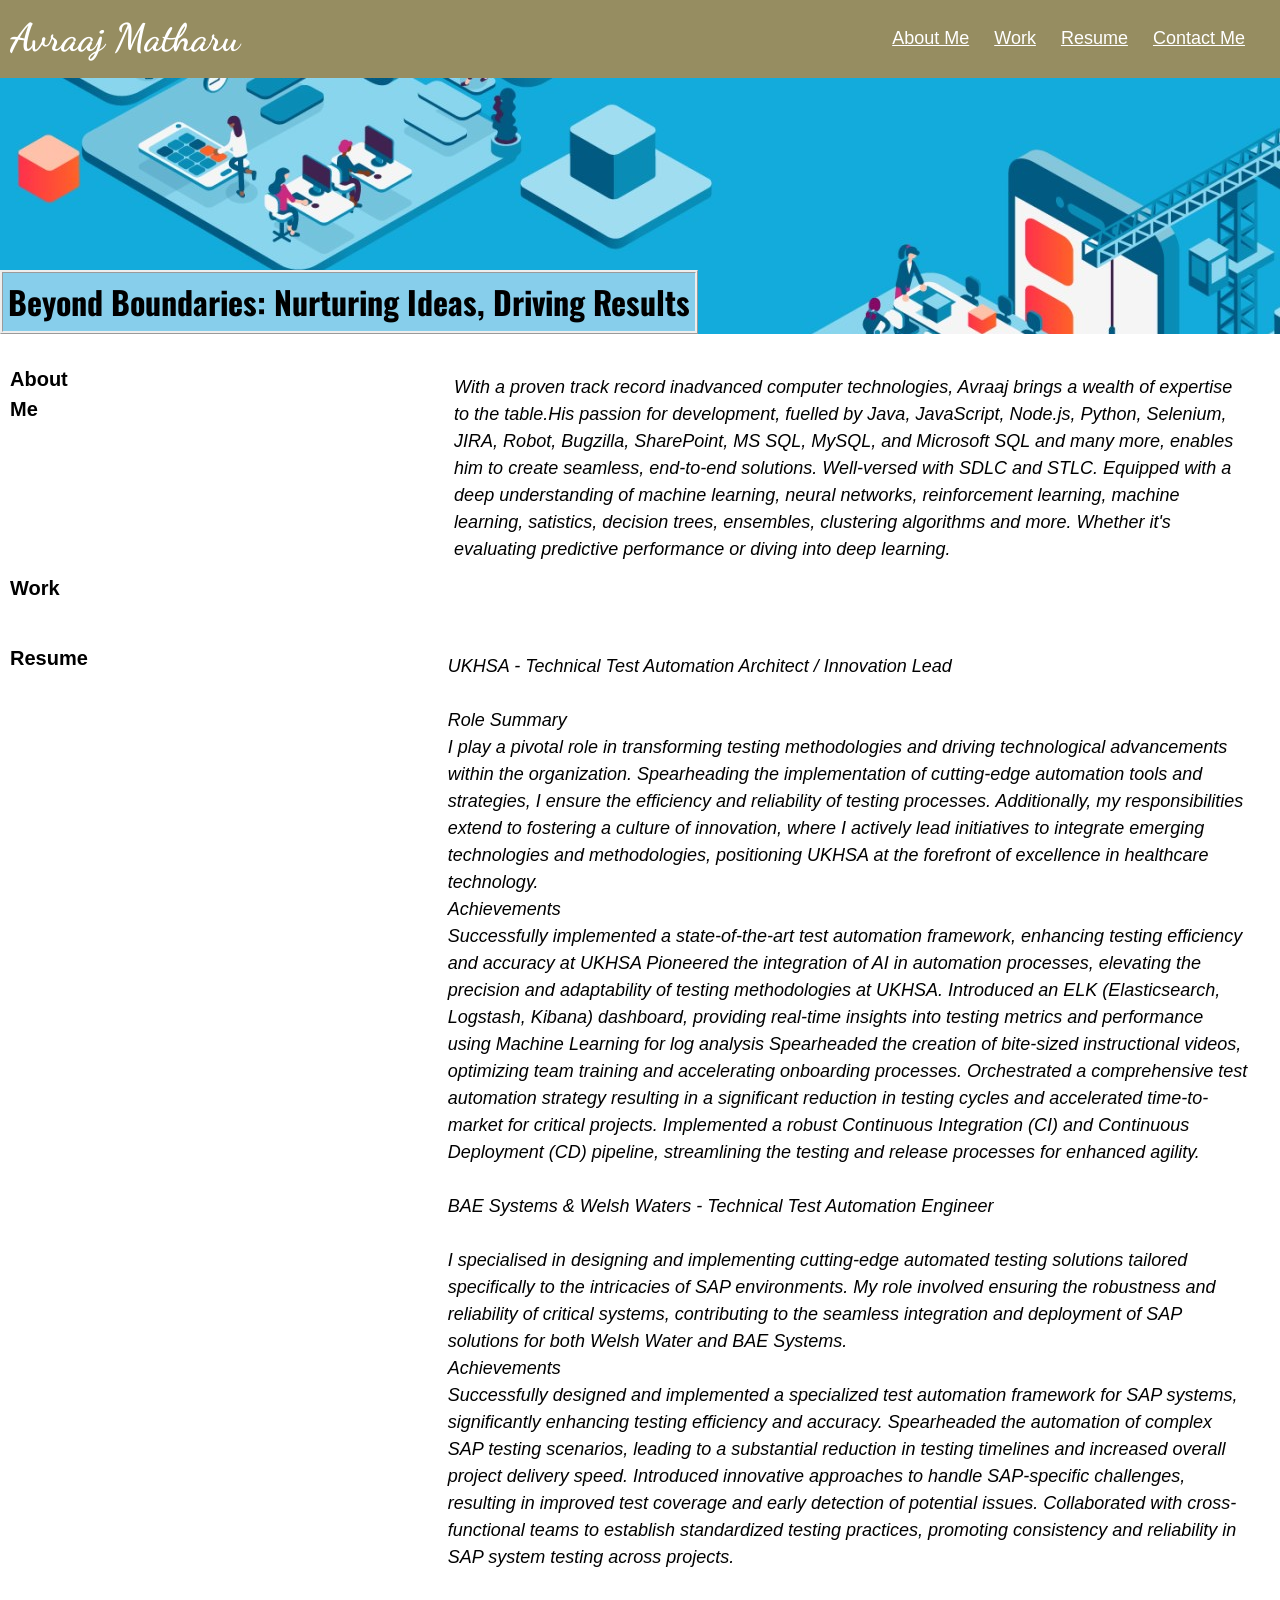
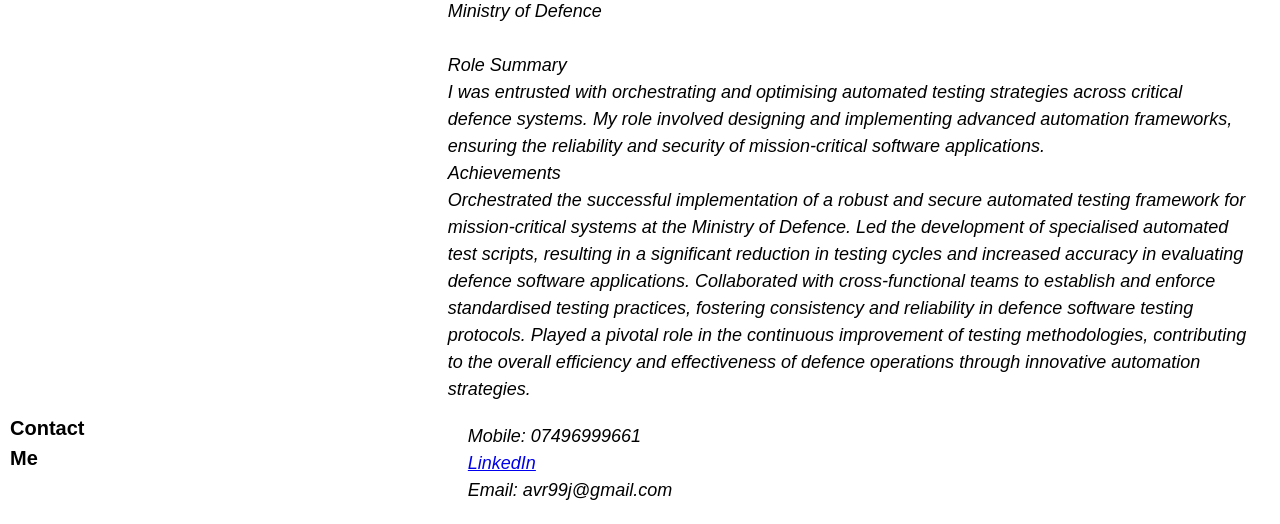
==== index.html @ b8fdf301 "moved the index.html and assets folder to the root directory" ====
<!DOCTYPE html>
<html lang="en-gb">

<head>
  <link rel="preconnect" href="https://fonts.googleapis.com">
  <link rel="preconnect" href="https://fonts.gstatic.com" crossorigin>
  <link href="https://fonts.googleapis.com/css2?family=Dancing+Script&family=Oswald:wght@500&display=swap"
    rel="stylesheet">
  <meta charset="UTF-8">
  <meta name="viewport" content="width=device-width, initial-scale=1.0">
  <meta http-equiv="X-UA-Compatible" content="ie=edge">
  <link rel="stylesheet" href="./assets/css/style.css" />
  <title>Avraaj Matharu</title>
</head>

<body>
  <!-- main logo / nav -->
  <header class="header">
    <h1>Avraaj Matharu</h1>
    <nav>
      <a href="#about">About Me</a>
      <a href="#work">Work</a>
      <a href="#resume">Resume</a>
      <a href="#contact">Contact Me</a>
    </nav>
  </header>

  <!-- hero banner -->
  <section class="hero-banner">
    <div>
      <h2>Beyond Boundaries: Nurturing Ideas, Driving Results</h2>
    </div>

  </section>

  <main class="page-wrapper">
    <!-- about me -->
    <section class="page-section" id="about">
      <h2 id="aboutmeh2">About Me</h2>
      <p>
        With a proven track record inadvanced computer technologies, Avraaj brings a wealth of expertise to the
        table.His passion for development, fuelled by Java, JavaScript, Node.js, Python, Selenium, JIRA, Robot,
        Bugzilla, SharePoint, MS SQL, MySQL, and Microsoft SQL and many more, enables him to create seamless, end-to-end
        solutions. Well-versed with SDLC and STLC. Equipped with a deep understanding of machine learning, neural
        networks, reinforcement learning, machine learning, satistics, decision trees, ensembles, clustering algorithms
        and more. Whether it's evaluating predictive performance or diving into deep learning.
      </p>
    </section>

    <!-- portfolio container -->
    <section class="page-section-work" id="work">
      <h2 id="workh2">Work</h2>
      <p class="work1"></p>
      <p class="work2"></p>
      <p class="work3"></p>
      <p class="work4"></p>
    </section>

    <!-- Resume -->
    <section class="page-section" id="resume">
      <h2 id="resumeh2">Resume</h2>
      <p>
        UKHSA - Technical Test Automation Architect / Innovation Lead
        <br> <br>
        Role Summary
        <br>

        I play a pivotal role in transforming testing methodologies and driving technological advancements within the
        organization. Spearheading the implementation of cutting-edge automation tools and strategies, I ensure the
        efficiency and reliability of testing processes. Additionally, my responsibilities extend to fostering a culture
        of innovation, where I actively lead initiatives to integrate emerging technologies and methodologies,
        positioning UKHSA at the forefront of excellence in healthcare technology.
        <br>
        Achievements
        <br>

        Successfully implemented a state-of-the-art test automation framework, enhancing testing efficiency and accuracy
        at UKHSA
        Pioneered the integration of AI in automation processes, elevating the precision and adaptability of testing
        methodologies at UKHSA.
        Introduced an ELK (Elasticsearch, Logstash, Kibana) dashboard, providing real-time insights into testing metrics
        and performance using Machine Learning for log analysis

        Spearheaded the creation of bite-sized instructional videos, optimizing team training and accelerating
        onboarding processes.

        Orchestrated a comprehensive test automation strategy resulting in a significant reduction in testing cycles and
        accelerated time-to-market for critical projects.
        Implemented a robust Continuous Integration (CI) and Continuous Deployment (CD) pipeline, streamlining the
        testing and release processes for enhanced agility.

        <br><br>

        BAE Systems & Welsh Waters - Technical Test Automation Engineer
        <br><br>

        I specialised in designing and implementing cutting-edge automated testing solutions tailored specifically to
        the intricacies of SAP environments. My role involved ensuring the
        robustness and reliability of critical systems, contributing to the seamless integration and deployment of SAP
        solutions for both Welsh Water and BAE Systems.
        <br>
        Achievements
        <br>

        Successfully designed and implemented a specialized test automation framework for SAP systems, significantly
        enhancing testing efficiency and accuracy.

        Spearheaded the automation of complex SAP testing scenarios, leading to a substantial reduction in testing
        timelines and increased overall project delivery speed.

        Introduced innovative approaches to handle SAP-specific challenges, resulting in improved test coverage and
        early detection of potential issues.

        Collaborated with cross-functional teams to establish standardized testing practices, promoting consistency and
        reliability in SAP system testing across projects.
        <br><br>
        Ministry of Defence
        <br><br>


        Role Summary
        <br>
        I was entrusted with orchestrating and optimising automated testing strategies across critical defence systems.
        My role involved designing and implementing advanced automation
        frameworks, ensuring the reliability and security of mission-critical software applications.
        <br>
        Achievements
        <br>

        Orchestrated the successful implementation of a robust and secure automated testing framework for
        mission-critical systems at the Ministry of Defence.

        Led the development of specialised automated test scripts, resulting in a significant reduction in testing
        cycles and increased accuracy in evaluating defence software applications.

        Collaborated with cross-functional teams to establish and enforce standardised testing practices, fostering
        consistency and reliability in defence software testing protocols.

        Played a pivotal role in the continuous improvement of testing methodologies, contributing to the overall
        efficiency and effectiveness of defence operations through innovative
        automation strategies.
      </p>
    </section>

    <!-- contact -->
    <section class="page-section contact" id="contact">
      <h2 id="contactmeh2">Contact Me</h2>
      <p>Mobile: 07496999661
        <a href="https://www.linkedin.com/in/avraajmatharu/" target="_blank">LinkedIn</a>
        Email: avr99j@gmail.com
      </p>
    </section>
    </table>
  </main>
</body>

</html>
---- assets/css/style.css ----
* {
  box-sizing: border-box;
}

body {
  margin: 0;
  padding: 0;
  font-family: 'Trebuchet MS', 'Lucida Sans Unicode', 'Lucida Grande', 'Lucida Sans', Arial, sans-serif;
  line-height: 1.5;
}

h1,
h2,
h3,
h4,
h5,
h6 {
  margin: 0;
}

p {
  margin: 0;
}

header {
  display: flex;
  justify-content: space-between;
  background-color: hwb(49 38% 41%);
  color: white;
  padding: 5px;
}

header h1 {
  font-family: 'Dancing Script', cursive;
  font-size: 3vw;
  padding: 5px;
}

header nav {
  padding: 20px;
  font-size: large;
}

header a {
  color: white;
  padding: 10px;
}

header img {
  justify-content: flex-start;

}

.hero-banner div {
  display: flex;
  justify-content: flex-start;
  align-items: end;
  background-image: url("../images/1693689636655.jpeg");
  height: 20vw;

}

.hero-banner h2 {

  background-color: skyblue;
  padding: 5px;
  font-size: xx-large;
  margin: 0 5px 0 0;
  border-style: ridge;
  font-family: 'Dancing Script', cursive;
  font-family: 'Oswald', sans-serif;

}


main {
  margin: 10px;
  padding-top: 20px;
  display: flex;
  flex-direction: column;


}


#aboutmeh2,
#workh2,
#resumeh2,
#contactmeh2 {
  font-size: 20px;
  font-style: normal;
  padding-bottom: 40px;
}

#about,
#work,
#resume,
#contact {
  display: flex;
  justify-content: space-between;
  flex-direction: row;
  gap: 350px;
  font-style: oblique;
  font-size: large;
}

.page-wrapper p {
  word-wrap: break-word;
  width: 70%;
  padding: 10px;
  margin-right: 10px;
  display: flex;
  flex-direction: column;
  justify-content: center;
}
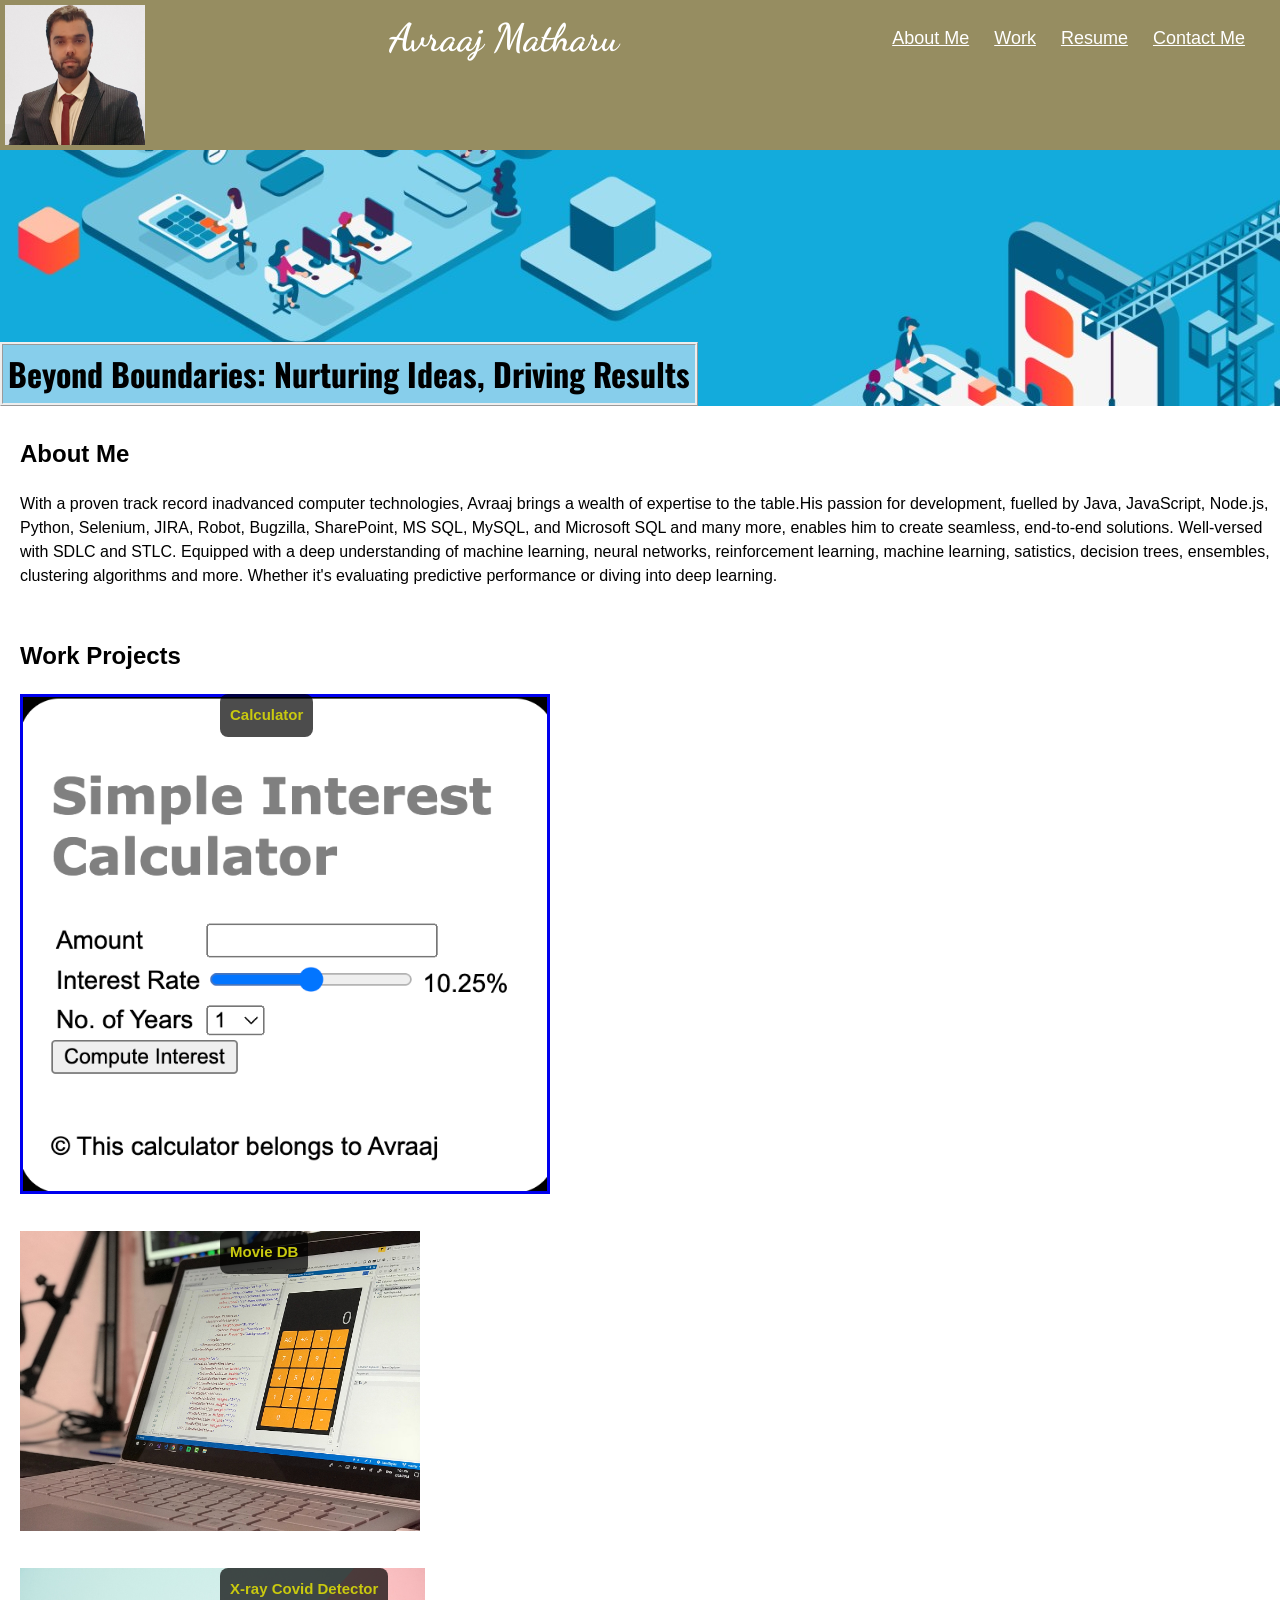
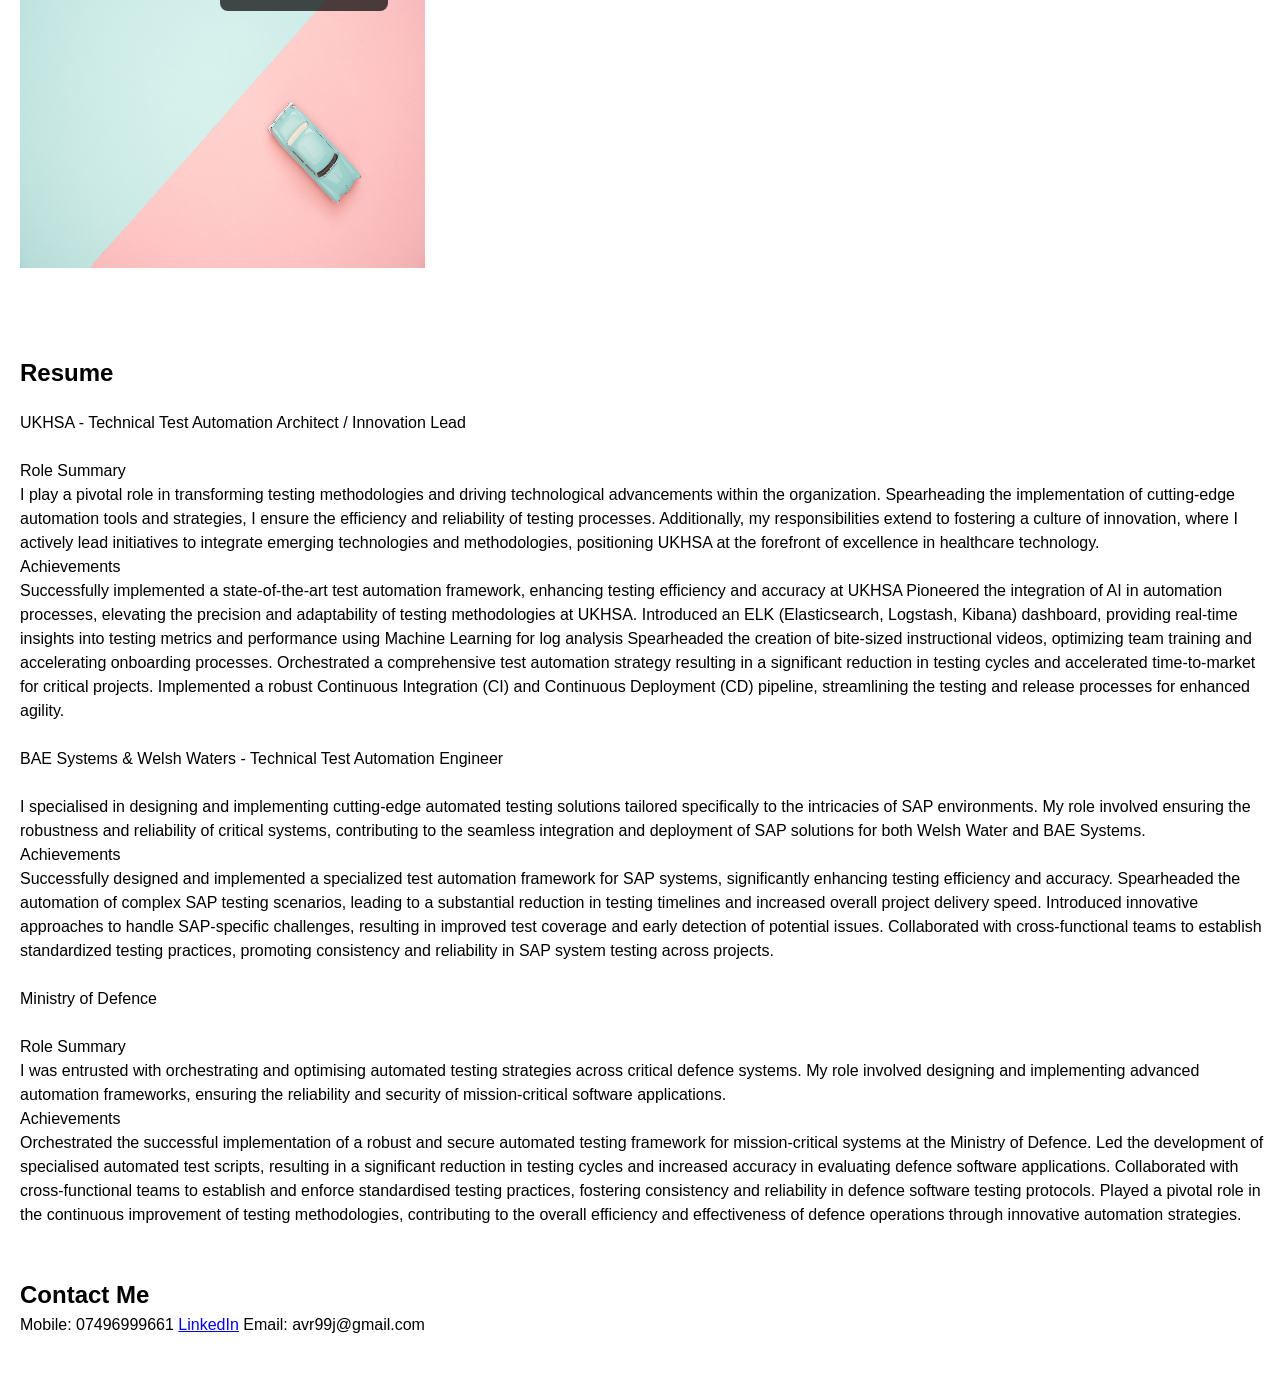
==== commit e7a9acd9: "Interim code checkpoint push for a working portfolio" ====
--- a/index.html
+++ b/index.html
@@ -16,8 +16,10 @@
 <body>
   <!-- main logo / nav -->
   <header class="header">
-    <h1>Avraaj Matharu</h1>
-    <nav>
+    <img src="./assets/images/Avraaj.jpg" alt="Avraajdp" height="140px">
+    <h1 class="h1">Avraaj Matharu </h1>
+
+    <nav class="nav">
       <a href="#about">About Me</a>
       <a href="#work">Work</a>
       <a href="#resume">Resume</a>
@@ -28,6 +30,7 @@
   <!-- hero banner -->
   <section class="hero-banner">
     <div>
+
       <h2>Beyond Boundaries: Nurturing Ideas, Driving Results</h2>
     </div>
 
@@ -37,7 +40,7 @@
     <!-- about me -->
     <section class="page-section" id="about">
       <h2 id="aboutmeh2">About Me</h2>
-      <p>
+      <p id="aboutmep">
         With a proven track record inadvanced computer technologies, Avraaj brings a wealth of expertise to the
         table.His passion for development, fuelled by Java, JavaScript, Node.js, Python, Selenium, JIRA, Robot,
         Bugzilla, SharePoint, MS SQL, MySQL, and Microsoft SQL and many more, enables him to create seamless, end-to-end
@@ -48,18 +51,34 @@
     </section>
 
     <!-- portfolio container -->
-    <section class="page-section-work" id="work">
-      <h2 id="workh2">Work</h2>
-      <p class="work1"></p>
-      <p class="work2"></p>
-      <p class="work3"></p>
-      <p class="work4"></p>
+    <section class="page-section" id="work">
+      <h2 id="workh2">Work Projects</h2>
+      <p id="workp"></p>
+      <div class="projects">
+        <a href="https://avr99j.github.io/vftvk-Simple-Interest-Calculator/" target="_blank"><img
+            src="./assets/images/Calculator.png" alt="Interest rate calculator" id="project1" width="500vw"
+            height="500vw"></a>
+        <h3>Calculator</h3>
+      </div>
+      <div class="projects">
+        <a href="https://avr99j.github.io/qkfls-Movie-Reviews-Database/" target="_blank"><img
+            src="./assets/images/02-portfolio-2.jpg" alt="Movie DB project" id="project2" width="300vw"
+            height="300vw"></a>
+        <h3>Movie DB</h3>
+      </div>
+      <div class="projects">
+        <a href="https://avr99j.github.io/x-ray-detector-covid-19/" target="_blank>"><img
+            src="./assets/images/02-portfolio-3.jpg" alt="project3" id="project3" width="300vw" height="300vw"></a>
+        <h3>X-ray Covid Detector</h3>
+      </div>
+
     </section>
+
 
     <!-- Resume -->
     <section class="page-section" id="resume">
       <h2 id="resumeh2">Resume</h2>
-      <p>
+      <p id="resumep">
         UKHSA - Technical Test Automation Architect / Innovation Lead
         <br> <br>
         Role Summary
@@ -143,9 +162,9 @@
     </section>
 
     <!-- contact -->
-    <section class="page-section contact" id="contact">
+    <section class="page-section" id="contact">
       <h2 id="contactmeh2">Contact Me</h2>
-      <p>Mobile: 07496999661
+      <p id="contactp">Mobile: 07496999661
         <a href="https://www.linkedin.com/in/avraajmatharu/" target="_blank">LinkedIn</a>
         Email: avr99j@gmail.com
       </p>
--- a/assets/css/style.css
+++ b/assets/css/style.css
@@ -39,6 +39,7 @@
 header nav {
   padding: 20px;
   font-size: large;
+
 }
 
 header a {
@@ -65,51 +66,88 @@
   background-color: skyblue;
   padding: 5px;
   font-size: xx-large;
-  margin: 0 5px 0 0;
+  margin: 0 5px -30px 0;
   border-style: ridge;
   font-family: 'Dancing Script', cursive;
   font-family: 'Oswald', sans-serif;
 
 }
 
+.hero-banner img {
+  margin-bottom: -30px;
+}
 
-main {
+.page-wrapper {
   margin: 10px;
   padding-top: 20px;
   display: flex;
   flex-direction: column;
-
-
-}
-
-
-#aboutmeh2,
-#workh2,
-#resumeh2,
-#contactmeh2 {
-  font-size: 20px;
-  font-style: normal;
-  padding-bottom: 40px;
+  padding-left: 10px;
 }
 
 #about,
 #work,
 #resume,
 #contact {
-  display: flex;
-  justify-content: space-between;
-  flex-direction: row;
-  gap: 350px;
-  font-style: oblique;
-  font-size: large;
+  margin-bottom: 50px;
 }
 
-.page-wrapper p {
-  word-wrap: break-word;
-  width: 70%;
+.projects {
+  text-align: left;
+  position: relative;
+}
+
+div {
+  display: flex;
+  justify-content: flex-start;
+  padding-bottom: 30px;
+  width: 100%;
+
+}
+
+.projects h3 {
+
+  position: absolute;
+  left: 200px;
+  top: 0px;
+  /* width: 100%; */
+  margin: 0;
+  font-size: 15px;
+  color: #c9c90f;
+  background-color: rgba(0, 0, 0, 0.7);
+  /* Optional: Add a semi-transparent background */
   padding: 10px;
-  margin-right: 10px;
+  border-radius: 8px;
+}
+
+.projects {
   display: flex;
-  flex-direction: column;
-  justify-content: center;
+  flex-direction: row;
+  align-items: center;
+}
+
+#aboutmeh2,
+#workh2,
+#resumeh2,
+#contacth2 {
+  padding-bottom: 20px;
+}
+
+/* #project1:active,
+#project1:target {
+  transform: scale(2);
+
+} */
+
+#project1 {
+  width: 100%;
+  border-style: solid;
+}
+
+#project2 {
+  width: 100%
+}
+
+#project3 {
+  width: 90%
 }
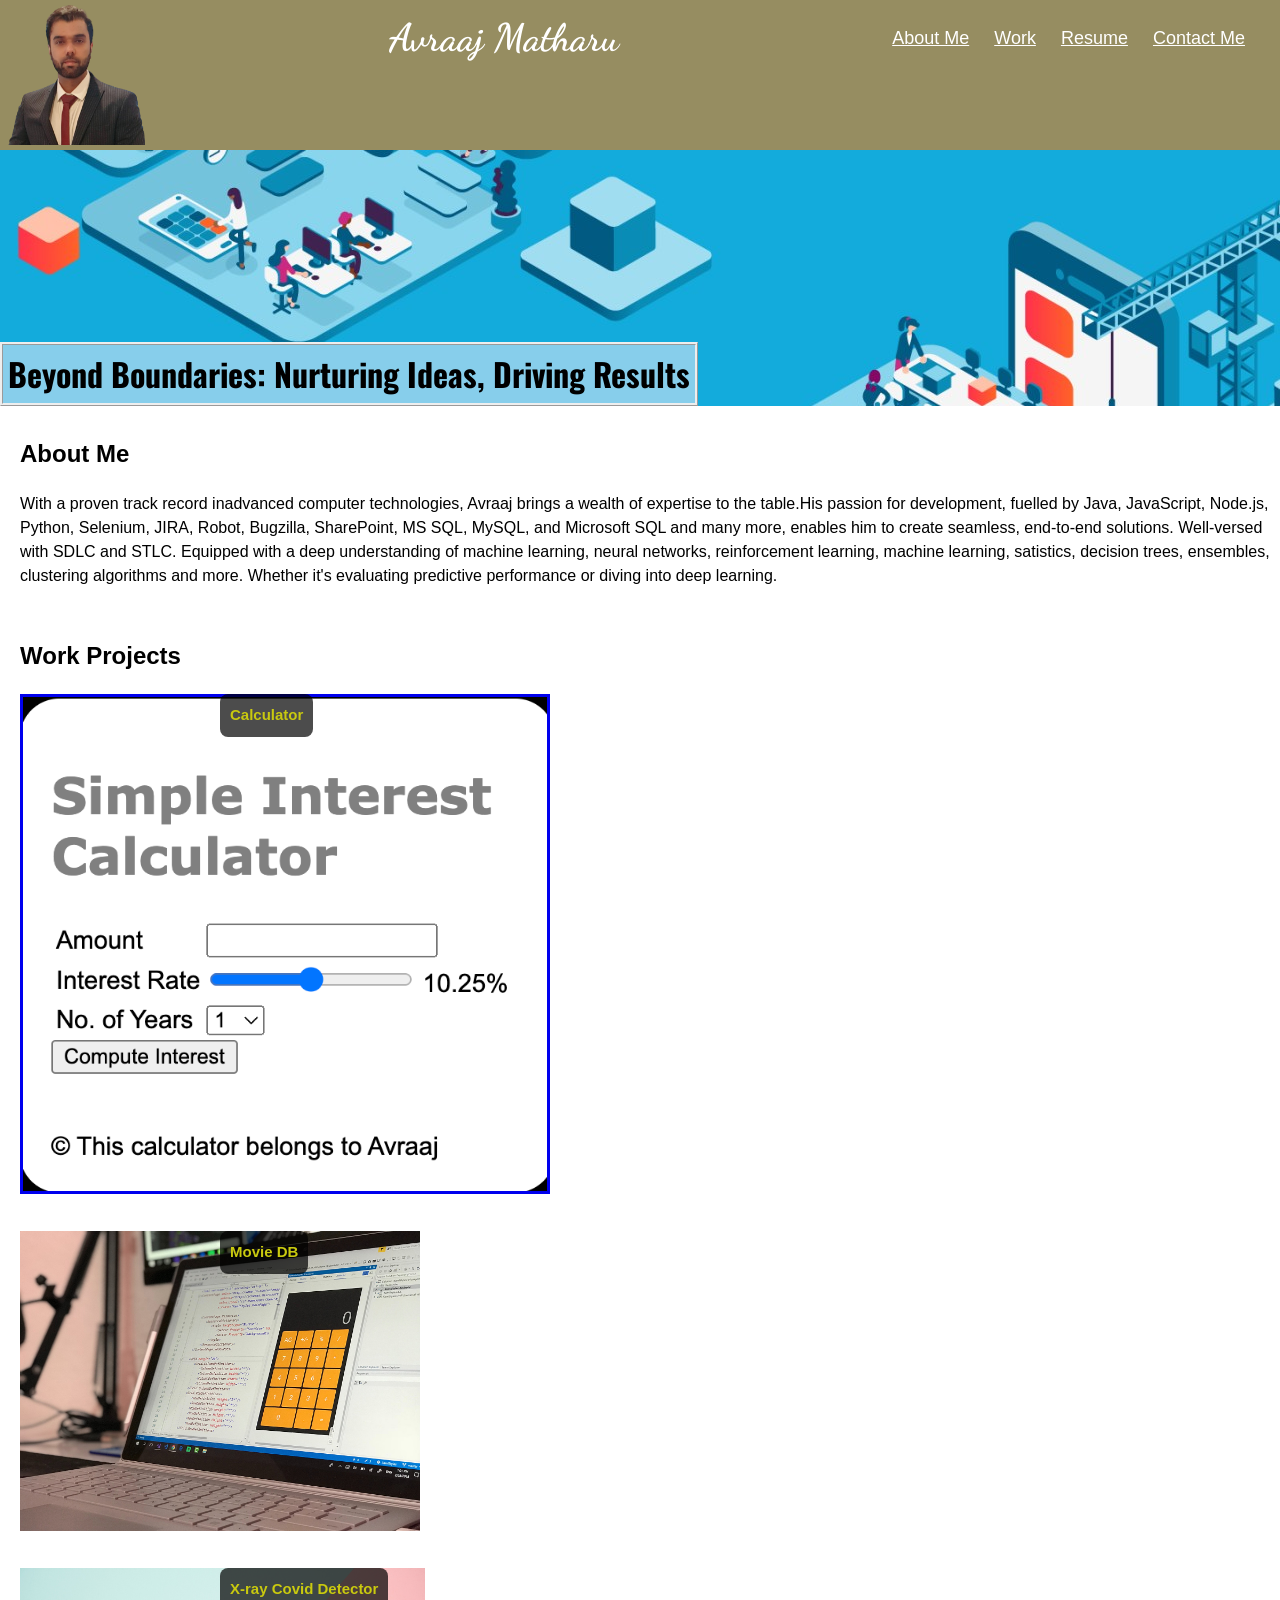
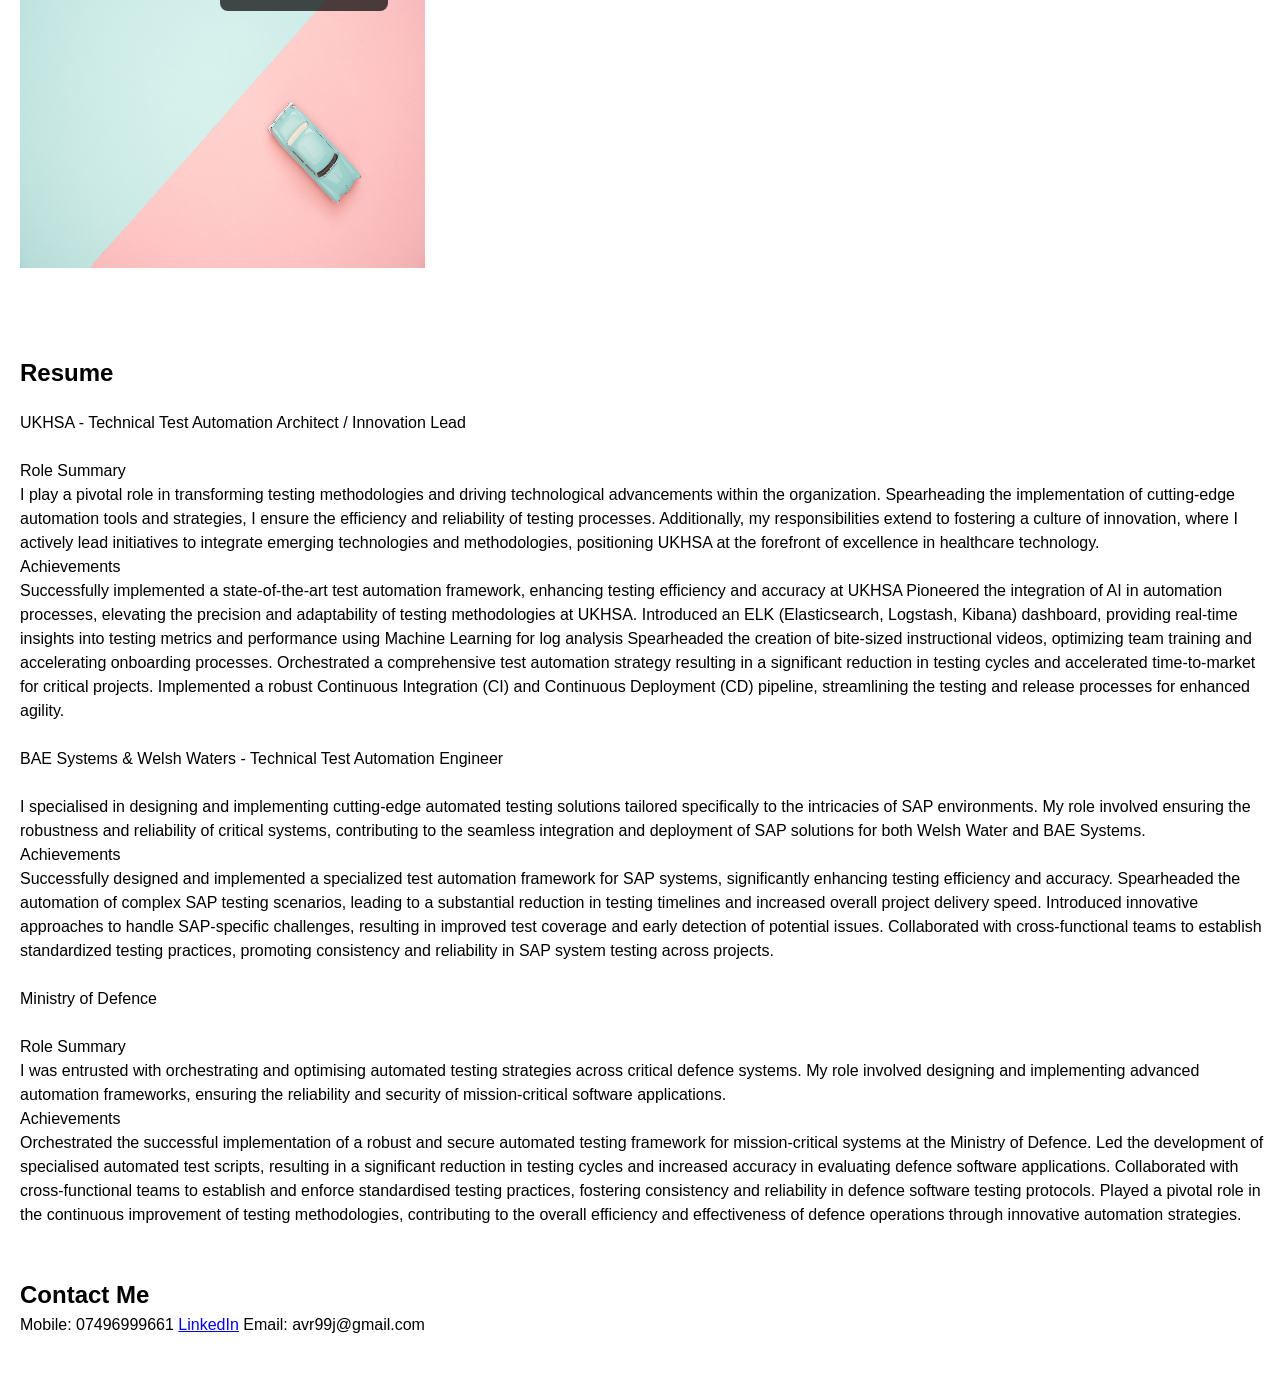
==== commit f997479a: "removed background from the dp" ====
--- a/index.html
+++ b/index.html
@@ -16,7 +16,7 @@
 <body>
   <!-- main logo / nav -->
   <header class="header">
-    <img src="./assets/images/Avraaj.jpg" alt="Avraajdp" height="140px">
+    <img src="./assets/images/Avraaj.png" alt="Avraajdp" height="140px">
     <h1 class="h1">Avraaj Matharu </h1>
 
     <nav class="nav">
--- a/assets/css/style.css
+++ b/assets/css/style.css
@@ -133,12 +133,6 @@
   padding-bottom: 20px;
 }
 
-/* #project1:active,
-#project1:target {
-  transform: scale(2);
-
-} */
-
 #project1 {
   width: 100%;
   border-style: solid;
